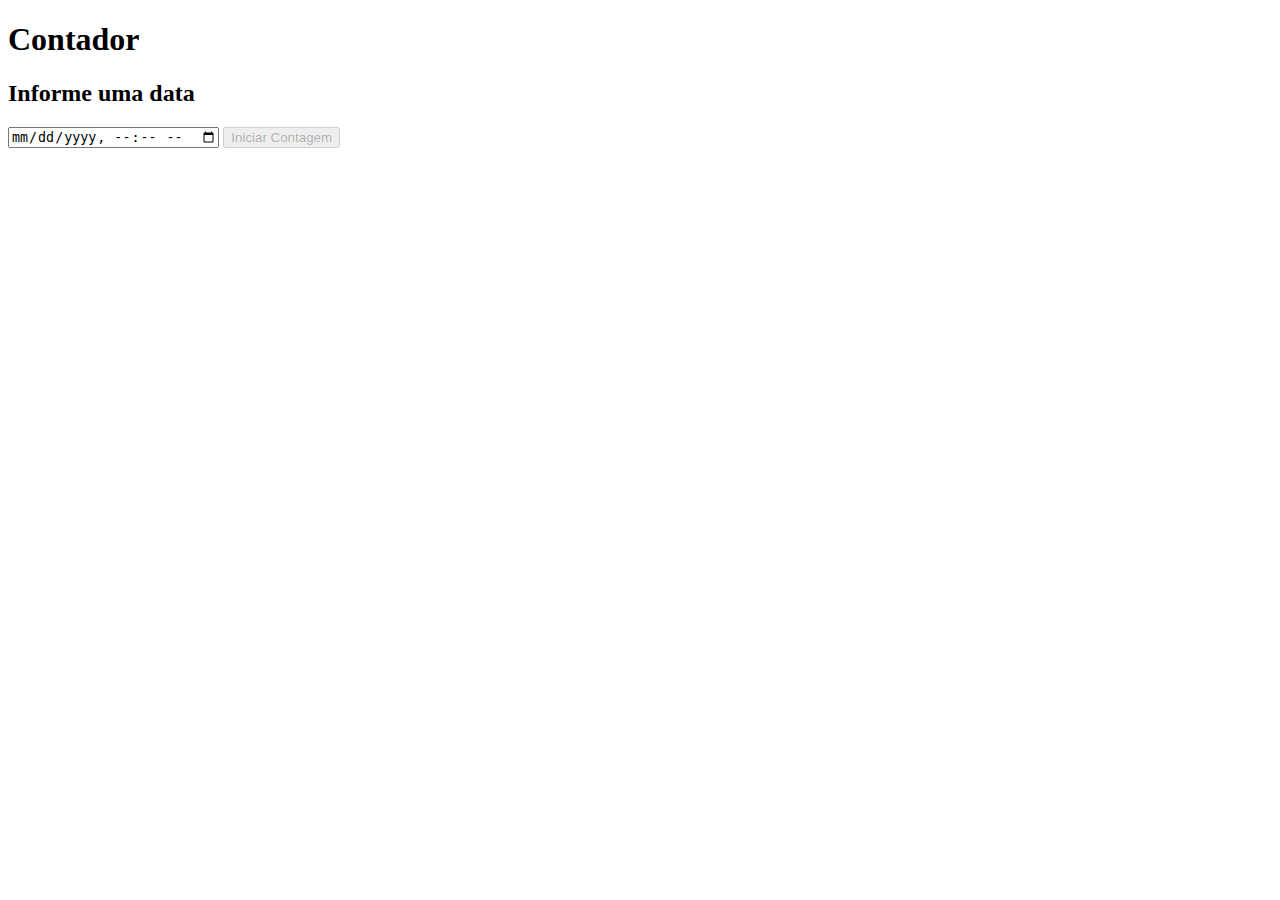
==== contador/src/index.html @ f01714c8 "Contador - versão inicial" ====
<!DOCTYPE html>
<html lang="pt-br">
<head>
    <meta charset="UTF-8">
    <meta http-equiv="X-UA-Compatible" content="IE=edge">
    <meta name="viewport" content="width=device-width, initial-scale=1.0">
    <title>Contador</title>

    <link rel="stylesheet" href="/public/styles/global.css">
    <link rel="stylesheet" href="/public/styles/index.css">

</head>
<body>
    
    <div class="container">
        <h1>Contador</h1>
        <h2>Informe uma data</h2>
        <input id="input-data" type="datetime-local" placeholder="DD/MM/AAAA">
        <button class="button" disabled>Iniciar Contagem</button>
    </div>

    <script src="../public/scripts/jquery.js"></script>
    <script src="../public/scripts/main.js"></script>
    

</body>
</html>
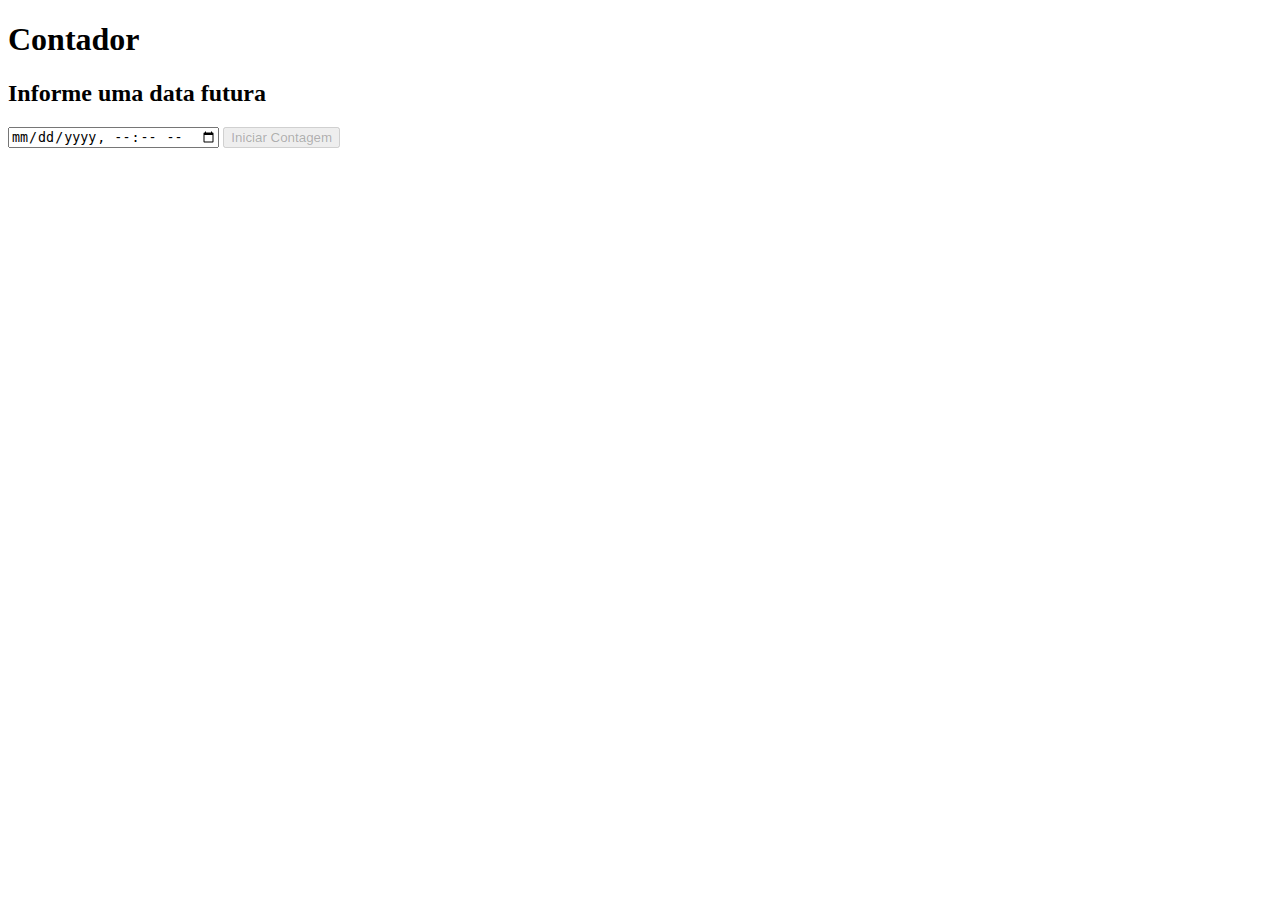
==== commit f7a152b4: "Contador - Ajuste [validação data]" ====
--- a/contador/src/index.html
+++ b/contador/src/index.html
@@ -14,7 +14,7 @@
     
     <div class="container">
         <h1>Contador</h1>
-        <h2>Informe uma data</h2>
+        <h2>Informe uma data futura</h2>
         <input id="input-data" type="datetime-local" placeholder="DD/MM/AAAA">
         <button class="button" disabled>Iniciar Contagem</button>
     </div>
